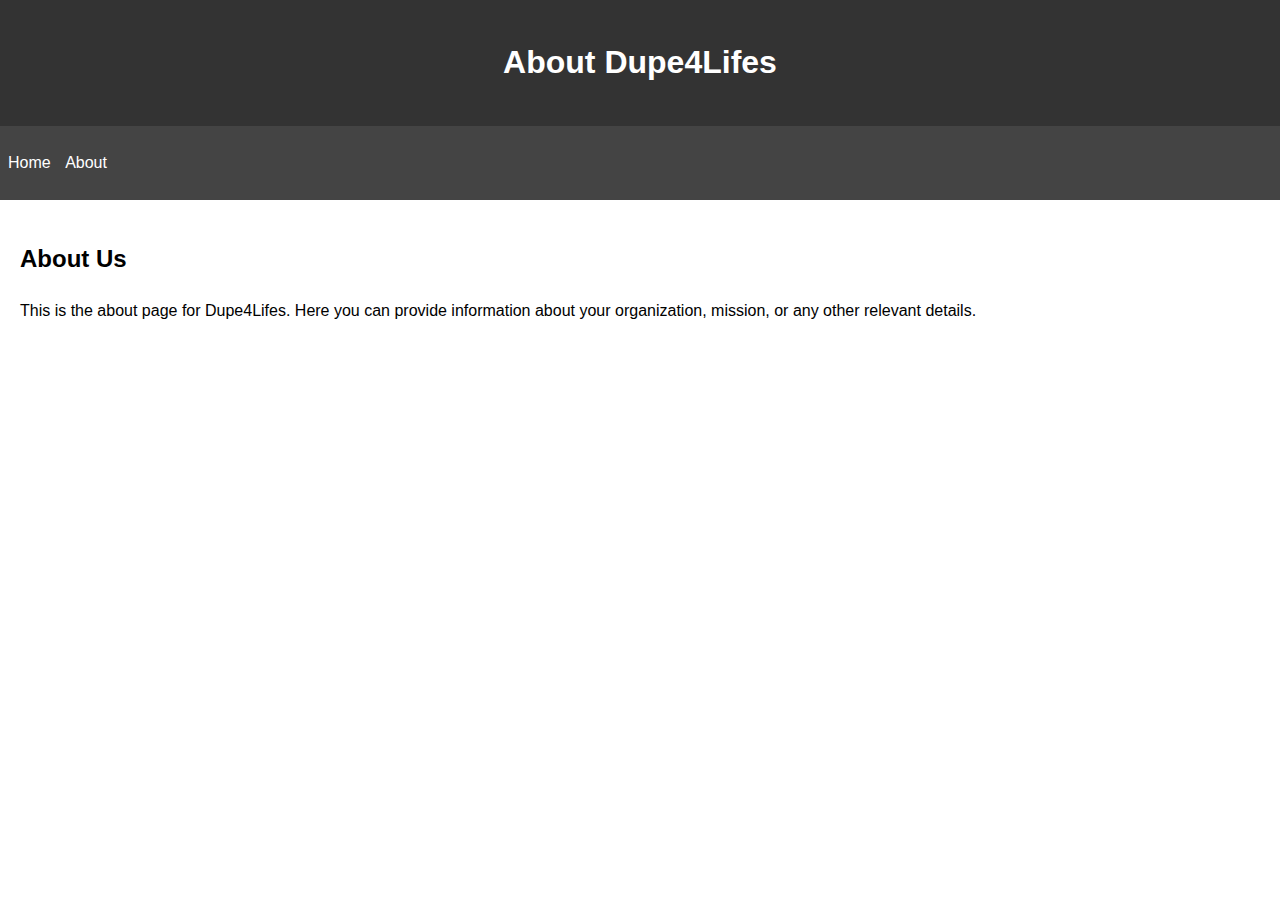
==== about/index.html @ 7db4fb33 "Create index.html" ====
<!DOCTYPE html>
<html lang="en">
<head>
    <meta charset="UTF-8">
    <meta name="viewport" content="width=device-width, initial-scale=1.0">
    <title>Dupe4Lifes - About</title>
    <style>
        body {
            font-family: Arial, sans-serif;
            line-height: 1.6;
            margin: 0;
            padding: 0;
        }
        header {
            background-color: #333;
            color: #fff;
            text-align: center;
            padding: 1rem;
        }
        nav {
            background-color: #444;
            padding: 0.5rem;
        }
        nav ul {
            list-style-type: none;
            padding: 0;
        }
        nav ul li {
            display: inline;
            margin-right: 10px;
        }
        nav ul li a {
            color: #fff;
            text-decoration: none;
        }
        main {
            padding: 20px;
        }
    </style>
</head>
<body>
    <header>
        <h1>About Dupe4Lifes</h1>
    </header>
    <nav>
        <ul>
            <li><a href="/">Home</a></li>
            <li><a href="/about">About</a></li>
        </ul>
    </nav>
    <main>
        <h2>About Us</h2>
        <p>This is the about page for Dupe4Lifes. Here you can provide information about your organization, mission, or any other relevant details.</p>
    </main>
</body>
</html>
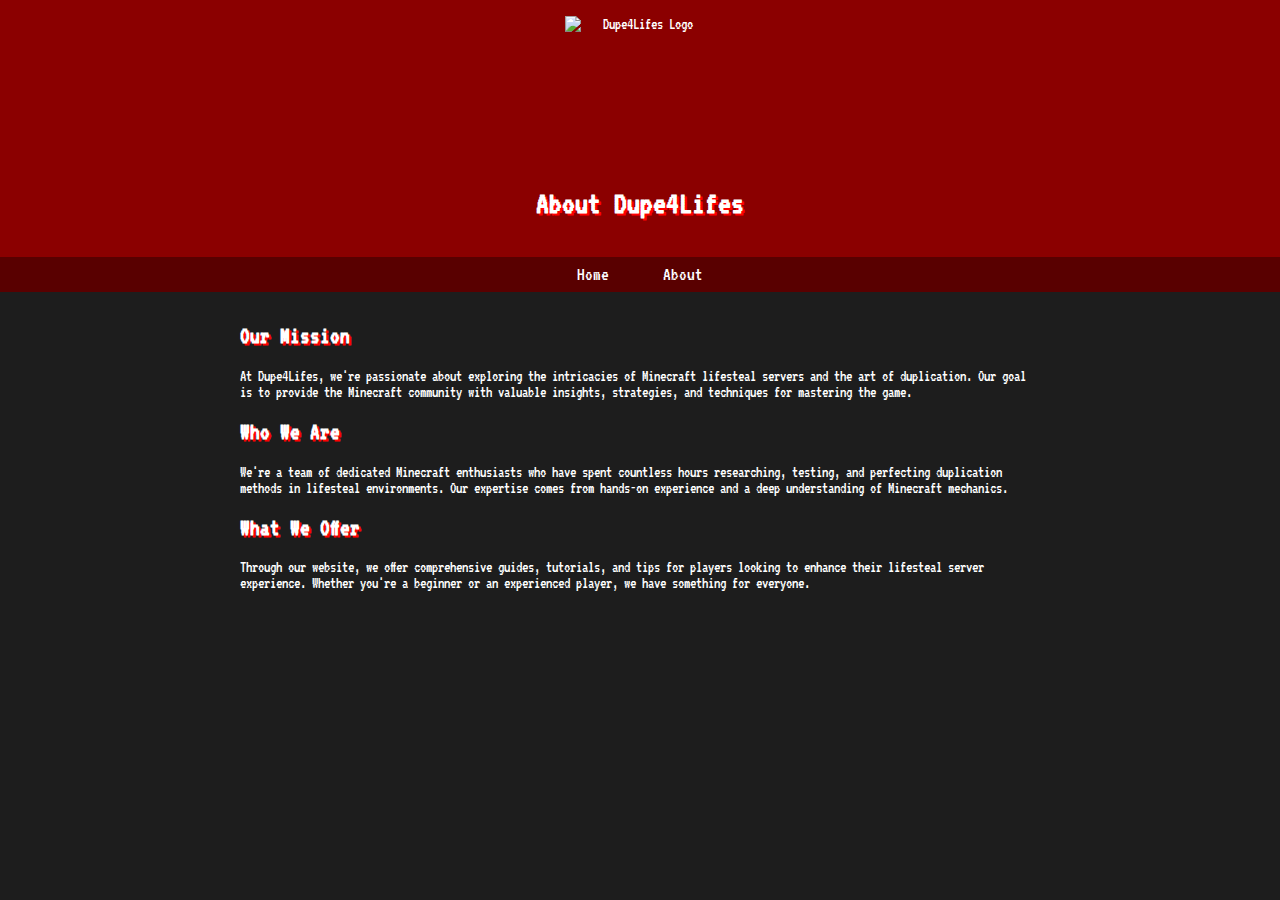
==== commit a291188c: "Update index.html" ====
--- a/about/index.html
+++ b/about/index.html
@@ -4,53 +4,76 @@
     <meta charset="UTF-8">
     <meta name="viewport" content="width=device-width, initial-scale=1.0">
     <title>Dupe4Lifes - About</title>
+    <link href="https://fonts.googleapis.com/css2?family=VT323&display=swap" rel="stylesheet">
     <style>
         body {
-            font-family: Arial, sans-serif;
-            line-height: 1.6;
+            font-family: 'VT323', monospace;
             margin: 0;
             padding: 0;
+            background-color: #1D1D1D;
+            color: #FFFFFF;
         }
         header {
-            background-color: #333;
-            color: #fff;
+            background-color: #8B0000;
+            padding: 1rem;
             text-align: center;
-            padding: 1rem;
         }
         nav {
-            background-color: #444;
+            background-color: #590000;
             padding: 0.5rem;
+            text-align: center;
         }
-        nav ul {
-            list-style-type: none;
-            padding: 0;
+        nav a {
+            color: #FFFFFF;
+            text-decoration: none;
+            padding: 0.5rem 1rem;
+            margin: 0 0.5rem;
+            font-size: 1.2rem;
+            transition: all 0.3s ease;
         }
-        nav ul li {
-            display: inline;
-            margin-right: 10px;
-        }
-        nav ul li a {
-            color: #fff;
-            text-decoration: none;
+        nav a:hover {
+            background-color: #FF0000;
         }
         main {
-            padding: 20px;
+            max-width: 800px;
+            margin: 2rem auto;
+            padding: 0 1rem;
+        }
+        h1, h2 {
+            text-shadow: 2px 2px #FF0000;
+        }
+        .logo {
+            width: 150px;
+            height: 150px;
+            display: block;
+            margin: 0 auto;
         }
     </style>
 </head>
 <body>
     <header>
+        <img src="https://i.ibb.co/7jzc78W/logo.png" alt="Dupe4Lifes Logo" class="logo">
         <h1>About Dupe4Lifes</h1>
     </header>
     <nav>
-        <ul>
-            <li><a href="/">Home</a></li>
-            <li><a href="/about">About</a></li>
-        </ul>
+        <a href="/">Home</a>
+        <a href="/about">About</a>
     </nav>
     <main>
-        <h2>About Us</h2>
-        <p>This is the about page for Dupe4Lifes. Here you can provide information about your organization, mission, or any other relevant details.</p>
+        <h2>Our Mission</h2>
+        <p>At Dupe4Lifes, we're passionate about exploring the intricacies of Minecraft lifesteal servers and the art of duplication. Our goal is to provide the Minecraft community with valuable insights, strategies, and techniques for mastering the game.</p>
+        <h2>Who We Are</h2>
+        <p>We're a team of dedicated Minecraft enthusiasts who have spent countless hours researching, testing, and perfecting duplication methods in lifesteal environments. Our expertise comes from hands-on experience and a deep understanding of Minecraft mechanics.</p>
+        <h2>What We Offer</h2>
+        <p>Through our website, we offer comprehensive guides, tutorials, and tips for players looking to enhance their lifesteal server experience. Whether you're a beginner or an experienced player, we have something for everyone.</p>
     </main>
+
+    <audio id="clickSound" src="https://jumpshare.com/s/BrlalprLKjy0ymAG7zMs" preload="auto"></audio>
+
+    <script>
+        function playSound() {
+            document.getElementById('clickSound').play();
+        }
+    </script>
 </body>
 </html>
